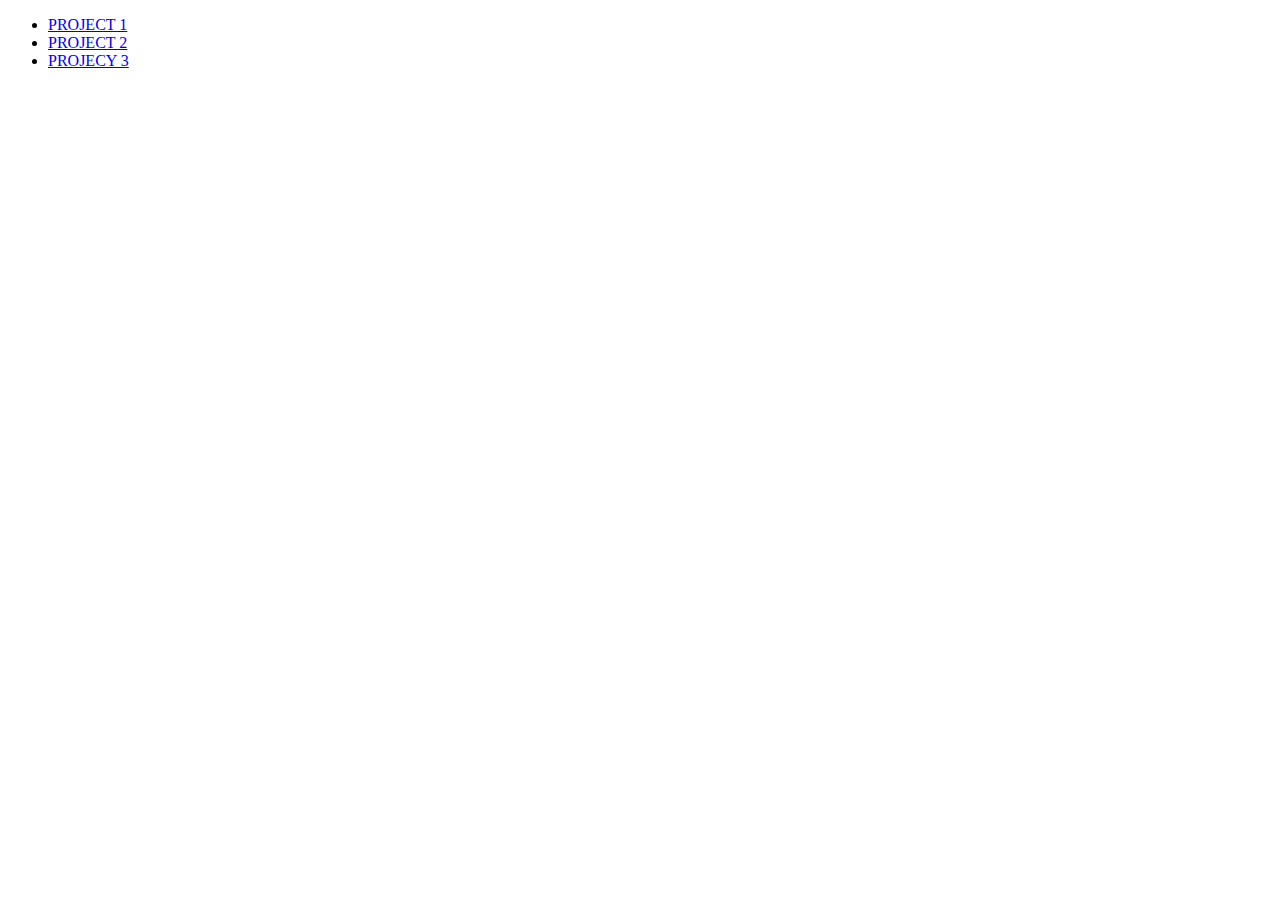
==== index.html @ c030c05f "INDEX UPDATED" ====
<!DOCTYPE html>
<html lang="en">
<head>
    <meta charset="UTF-8">
    <meta name="viewport" content="width=device-width, initial-scale=1.0">
    <title>Document</title>
</head>
<body>
    <ul>
        <li><a href="https://arjunksanthosh.github.io/projects/proj1.html">PROJECT 1</a></li>
        <li><a href="https://arjunksanthosh.github.io/projects/proj2.html">PROJECT 2</a></li>
        <li><a href="https://arjunksanthosh.github.io/projects/proj4.html">PROJECY 3</a></li>

    </ul>
</body>
</html>
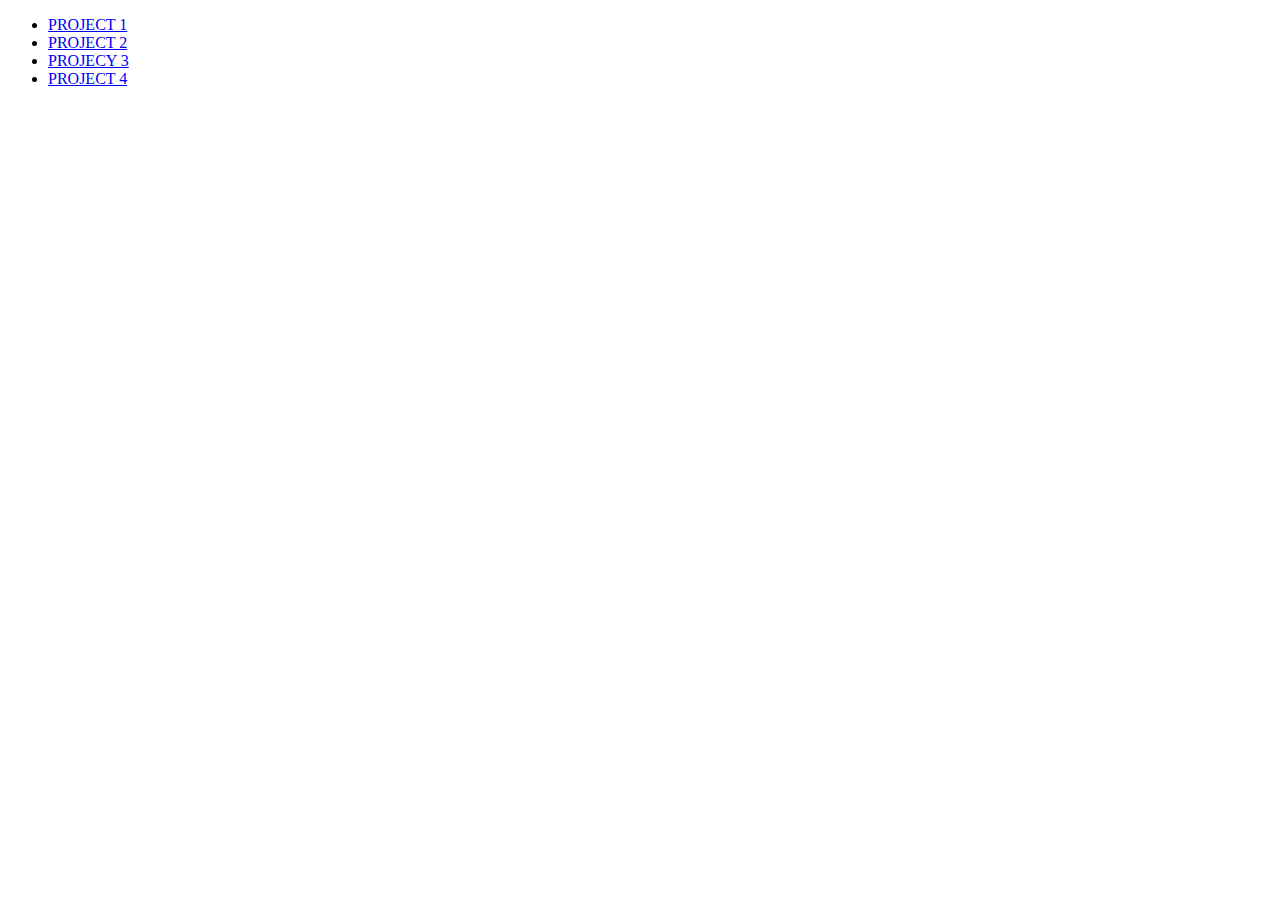
==== commit e75b575d: "INDEX UPDATED" ====
--- a/index.html
+++ b/index.html
@@ -10,6 +10,8 @@
         <li><a href="https://arjunksanthosh.github.io/projects/proj1.html">PROJECT 1</a></li>
         <li><a href="https://arjunksanthosh.github.io/projects/proj2.html">PROJECT 2</a></li>
         <li><a href="https://arjunksanthosh.github.io/projects/proj4.html">PROJECY 3</a></li>
+        <li><a href="https://arjunksanthosh.github.io/projects/proj5.html">PROJECT 4</a></li>
+
 
     </ul>
 </body>
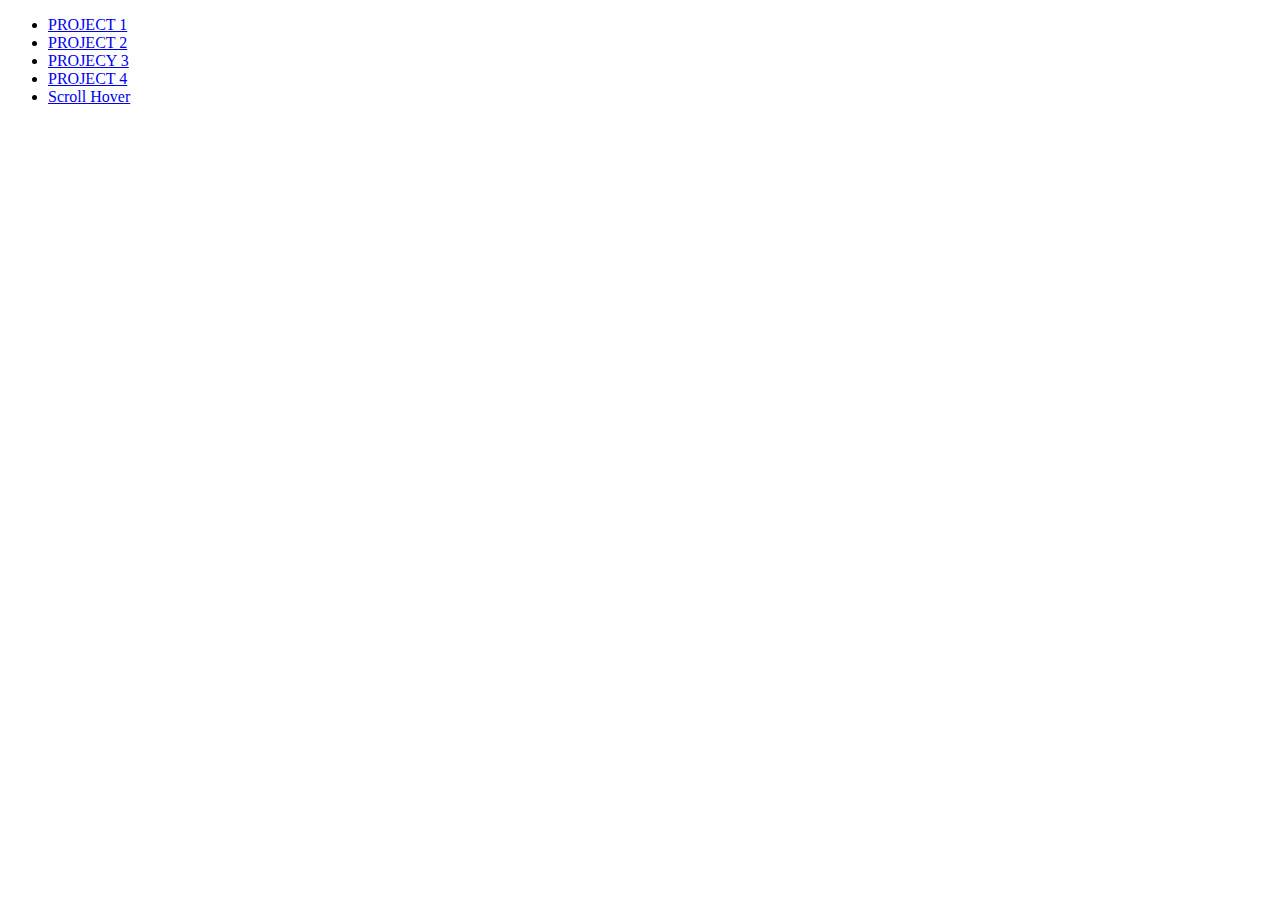
==== commit 064c4d5d: "index updated" ====
--- a/index.html
+++ b/index.html
@@ -11,6 +11,8 @@
         <li><a href="https://arjunksanthosh.github.io/projects/proj2.html">PROJECT 2</a></li>
         <li><a href="https://arjunksanthosh.github.io/projects/proj4.html">PROJECY 3</a></li>
         <li><a href="https://arjunksanthosh.github.io/projects/proj5.html">PROJECT 4</a></li>
+        <li><a href="https://arjunksanthosh.github.io/projects/scoll.html">Scroll Hover</a></li>
+
 
 
     </ul>
